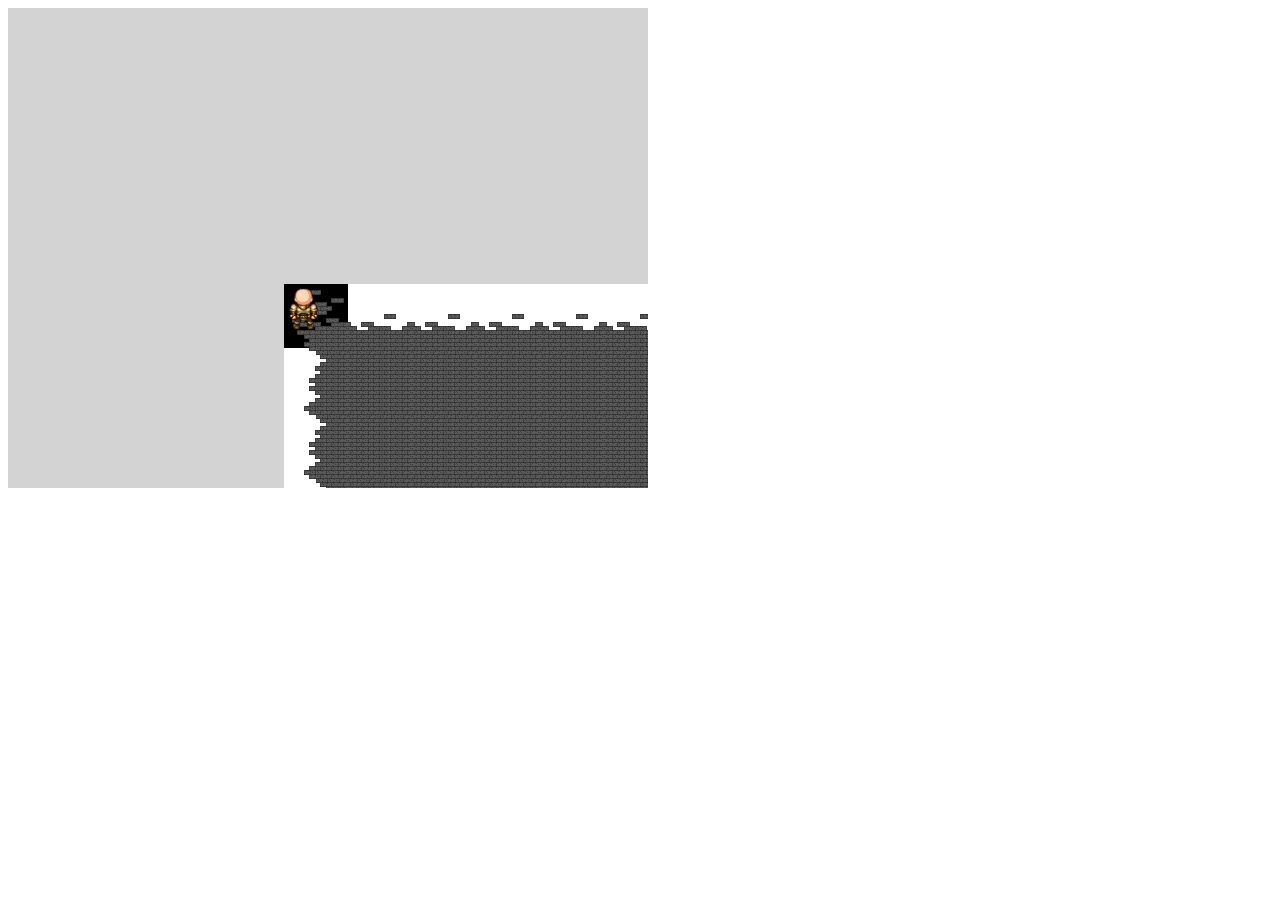
==== src/html/projectCloud/index.html @ 966c61ea "Folder Rename" ====
<html>
<head>
	<link rel="stylesheet" href="styles.css">
	<script src="js/game.js"></script>
</head>
<body onload="startGame()">
	<img src="images/SsmWh.png" id="player" style="display: none"/>
	<img src="images/TileSheetOutside.png" id="TS_outside" style="display: none"/>
	<div id="debug"></div>
</body>
</html>
---- src/html/projectCloud/styles.css ----
canvas {
	background-color: lightgrey;
}
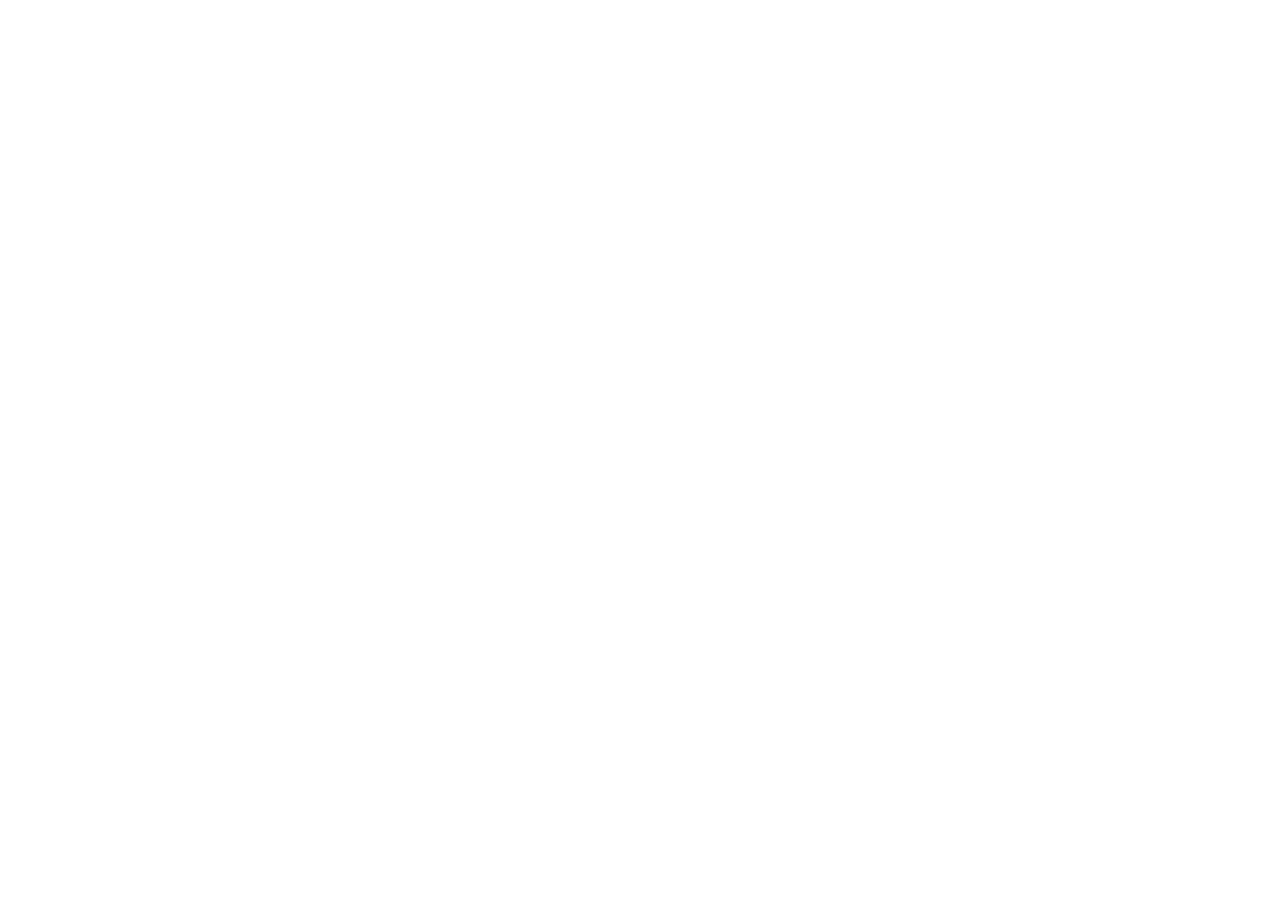
==== commit 5911a48a: "Separated Namespaces into seperate files" ====
--- a/src/html/projectCloud/index.html
+++ b/src/html/projectCloud/index.html
@@ -1,7 +1,14 @@
 <html>
 <head>
 	<link rel="stylesheet" href="styles.css">
-	<script src="js/game.js"></script>
+	<script src="js/nullandvoidgaming.js"></script>
+	<script src="/Engine/js/util.js"></script>
+	<script src="/Engine/js/engine.js"></script>
+	<script src="/Engine/js/input.js"></script>
+	<script src="/Engine/js/display.js"></script>
+	<script src="/Engine/js/entity.js"></script>
+	<script src="/Engine/js/game.js"></script>
+	<script src="js/projectCloud.js"></script>
 </head>
 <body onload="startGame()">
 	<img src="images/SsmWh.png" id="player" style="display: none"/>
